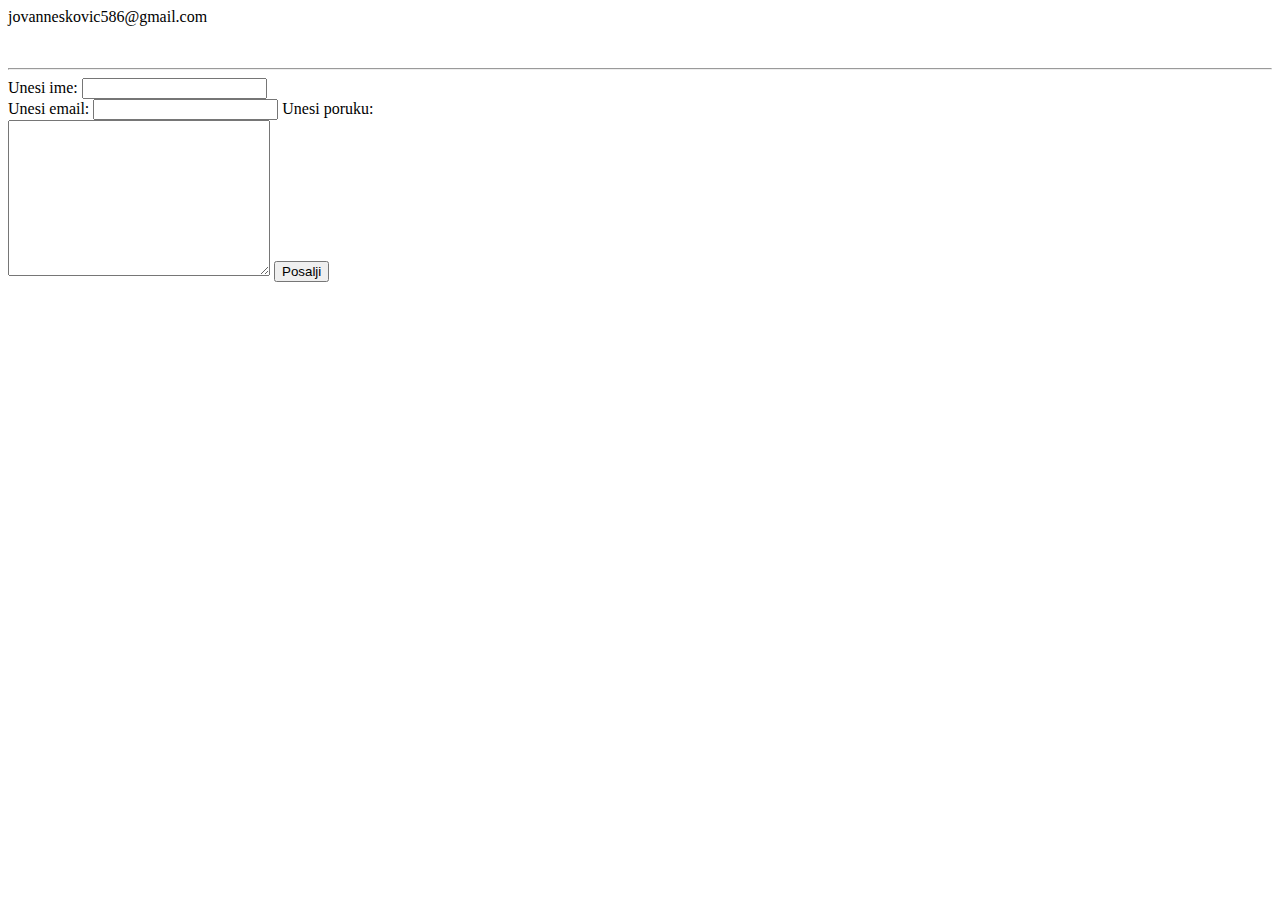
==== kontakt.html @ 7bb8d5e2 "Add files via upload" ====
<!DOCTYPE html>
<html lang="en">
<head>
    <meta charset="UTF-8">
    <meta http-equiv="X-UA-Compatible" content="IE=edge">
    <meta name="viewport" content="width=<div>
        
    
   
    <title>Document</title>
</head>
<body>
    <div>
    <h1>Kontakt</h1>
        <p><b>Telefon </b> 069 1796095</p>
        <p><b>E-mail </b> <a href="mailto:jovanneskovic586@gmail.com" target="_blank" rel="noreferrer">jovanneskovic586@gmail.com</a></p>
        <br>
        <hr>
        <form method="post" enctype="text/plain" target="_blank">
            <label> Unesi ime:</label>
            <input type="text" name="tvojeIme"><br>
            <label>Unesi email:</label>
            <input type="email" name="tvojEmail">
            <label> Unesi poruku:</label> <br>
            <textarea name="textPoruke" id="m_" cols="30" rows="10"></textarea>
            <input type="submit" value="Posalji">
        </form>
    </div>
    
</body>
</html>
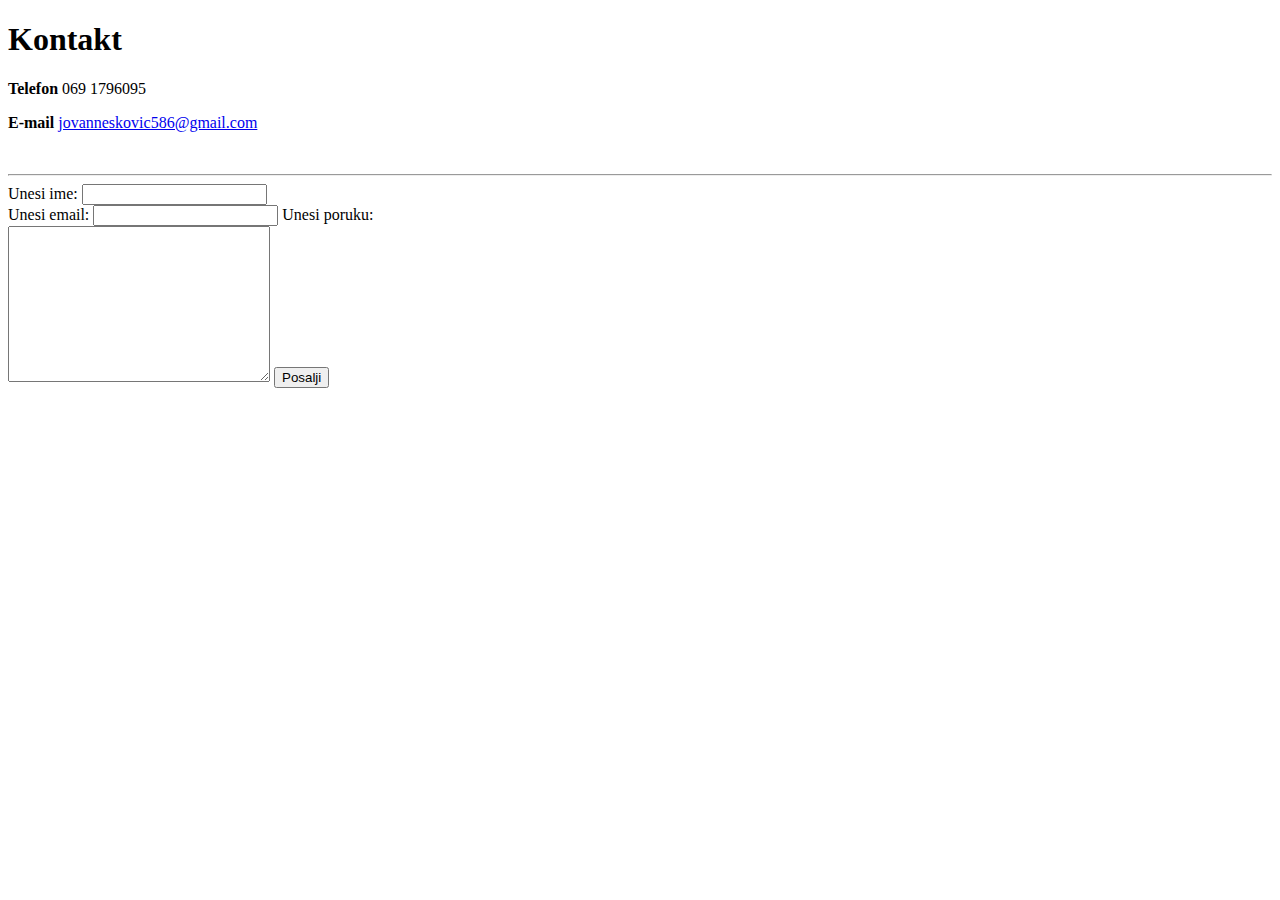
==== commit b631f625: "Update kontakt.html" ====
--- a/kontakt.html
+++ b/kontakt.html
@@ -4,6 +4,7 @@
     <meta charset="UTF-8">
     <meta http-equiv="X-UA-Compatible" content="IE=edge">
     <meta name="viewport" content="width=<div>
+         <link rel="stylesheet" href="style.css">
         
     
    
@@ -28,4 +29,4 @@
     </div>
     
 </body>
-</html>+</html>
--- a/style.css
+++ b/style.css
@@ -0,0 +1,40 @@
+#titl{
+    color: darkgray;
+    text-align: center;
+    font-size:x-large;
+    margin-left: 44%;
+}
+body{
+    background-color: lightgreen;
+}
+h1{
+    text-align: left;
+    color:gray;
+}
+ul{
+    text-align: center;
+    background-color: lightgray;
+}
+#tabela{
+    max-width: fit-content;
+    margin-left: auto;
+    margin-right: auto;
+}
+ul{
+      font-size: large;
+
+}
+div{
+    text-align: center;
+    background-color: green;
+    border-top: 20px;
+    border-bottom: 20px;
+    border-left: 20px;
+    border-right: 20px;
+    border-color: solid black;
+    border: 20px solid gray;
+}
+#kontaktt{
+    text-align: center;
+    margin-left: 49%;
+}